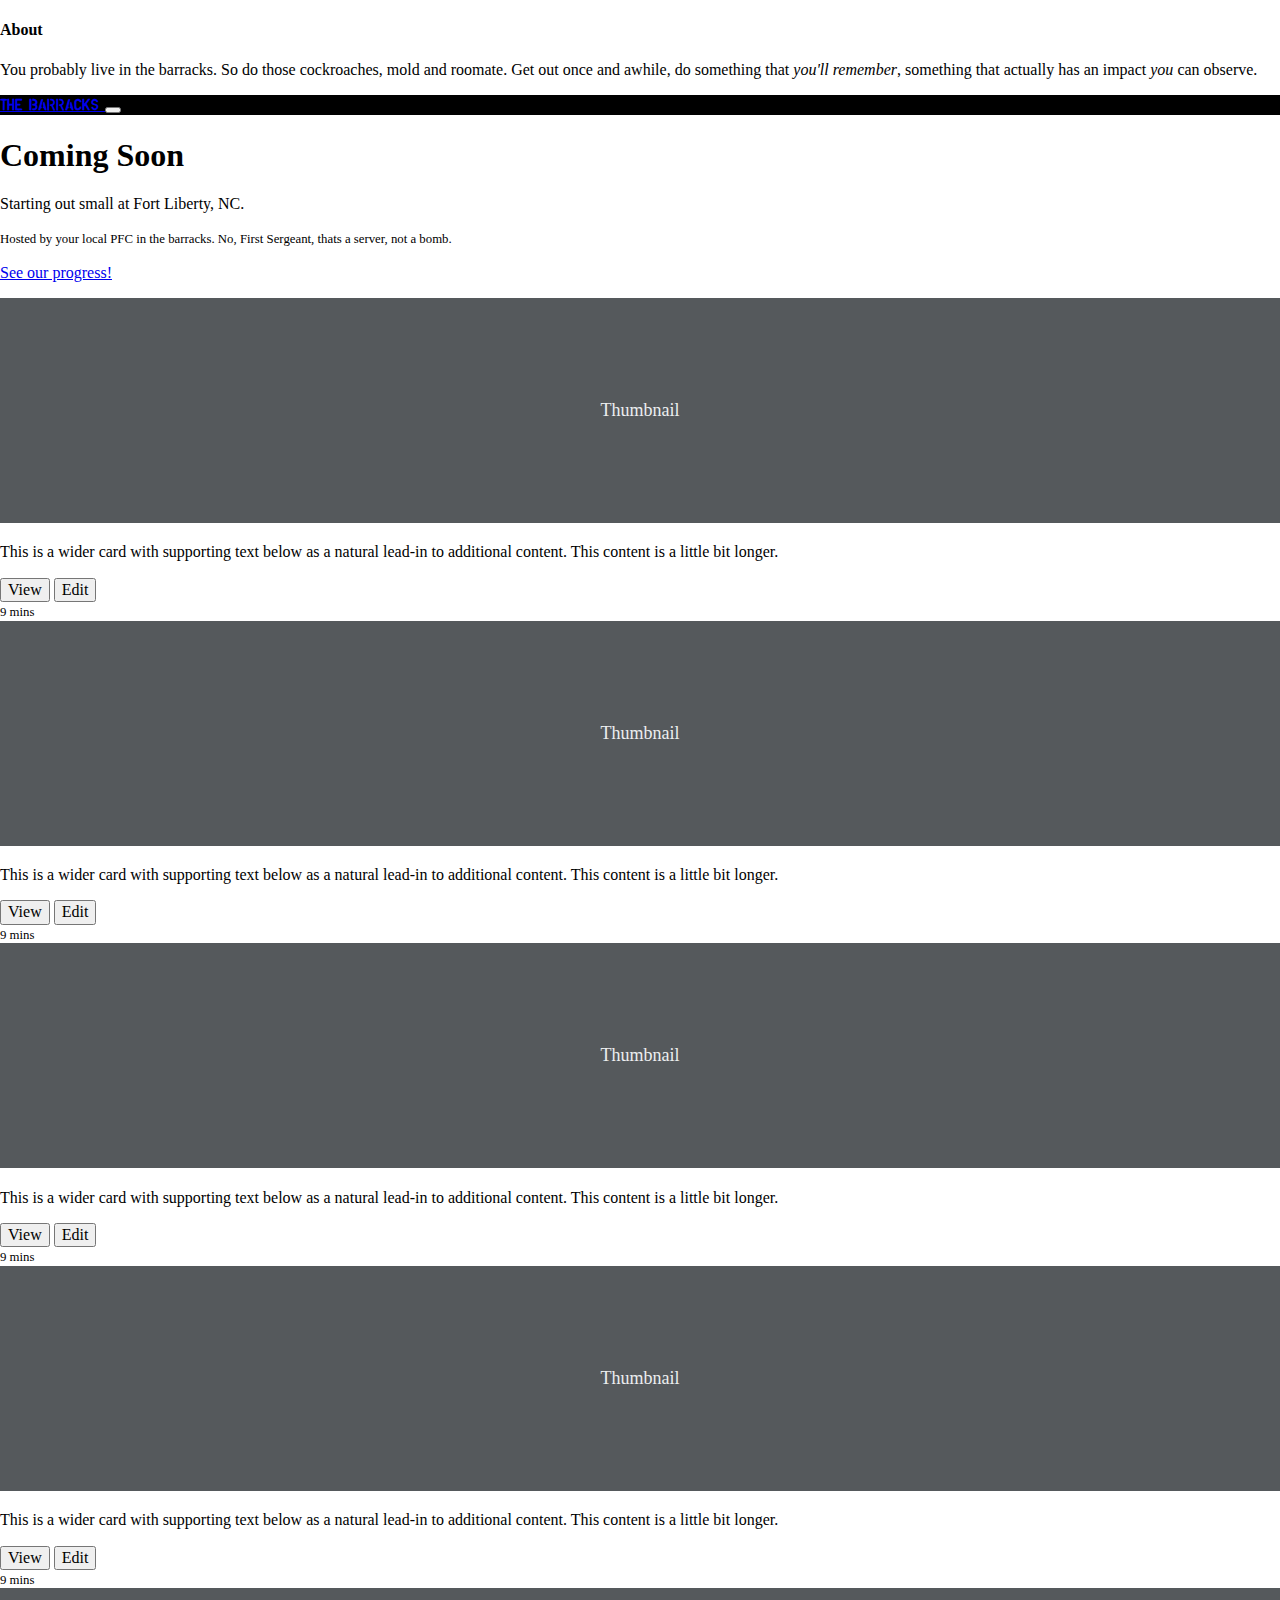
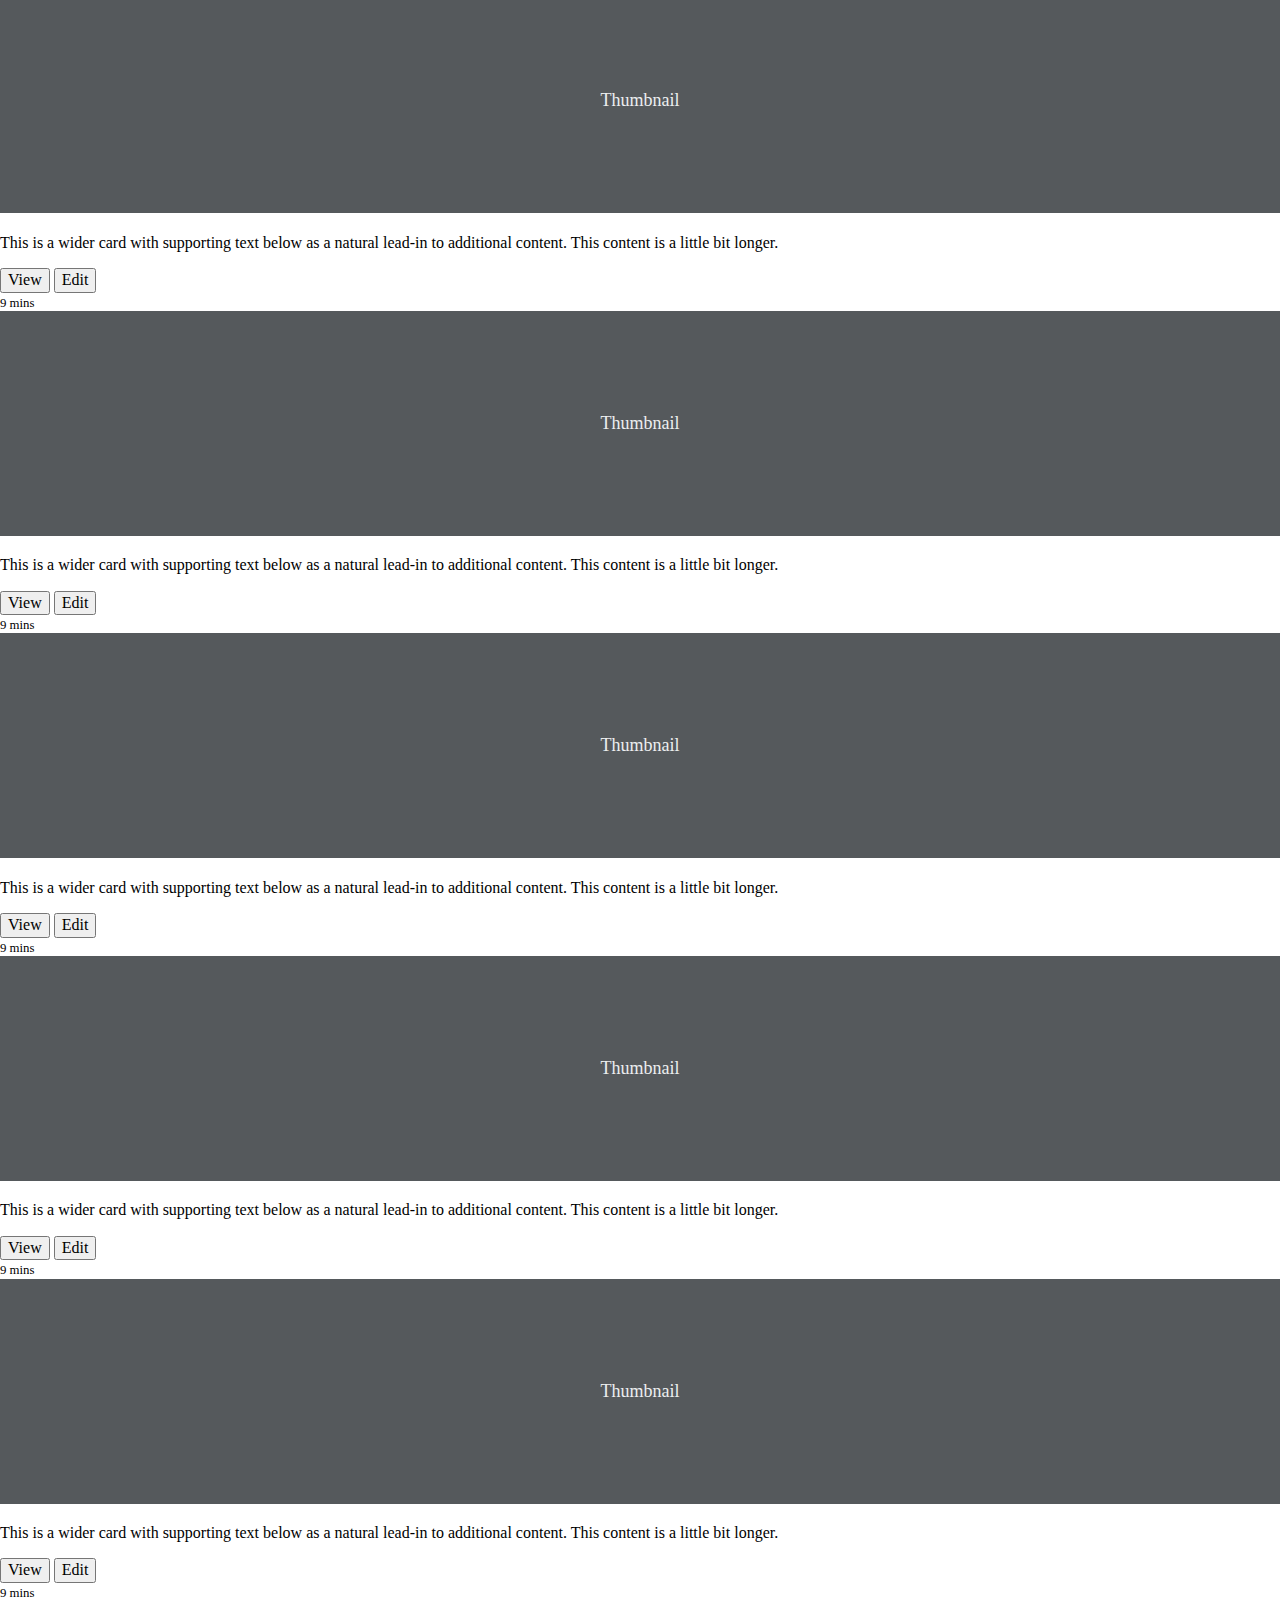
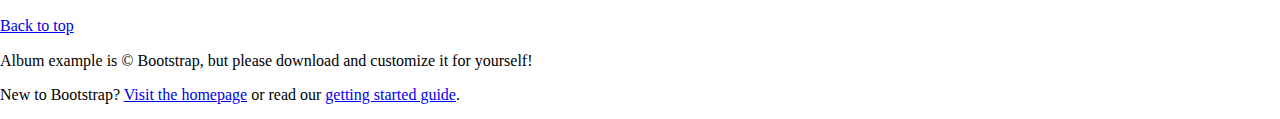
==== landingpage.html @ 8cb5a247 "Initial Commit to git SC" ====
<!doctype html>
<html lang="en">

<head>
	<meta charset="utf-8">
	<meta name="viewport" content="width=device-width, initial-scale=1">
	<meta name="description" content="">
	<title>Barracks Army - Coming Soon</title>


	<!-- Bootstrap core CSS -->
	<link rel="stylesheet" href="https://stackpath.bootstrapcdn.com/bootstrap/5.0.0-alpha1/css/bootstrap.min.css"
		integrity="sha384-r4NyP46KrjDleawBgD5tp8Y7UzmLA05oM1iAEQ17CSuDqnUK2+k9luXQOfXJCJ4I" crossorigin="anonymous">
	<script src="https://stackpath.bootstrapcdn.com/bootstrap/5.0.0-alpha1/js/bootstrap.min.js"
		integrity="sha384-oesi62hOLfzrys4LxRF63OJCXdXDipiYWBnvTl9Y9/TRlw5xlKIEHpNyvvDShgf/"
		crossorigin="anonymous"></script>
	<script src="https://cdn.jsdelivr.net/npm/popper.js@1.16.0/dist/umd/popper.min.js"
		integrity="sha384-Q6E9RHvbIyZFJoft+2mJbHaEWldlvI9IOYy5n3zV9zzTtmI3UksdQRVvoxMfooAo"
		crossorigin="anonymous"></script>



	<style>
		.bd-placeholder-img {
			font-size: 1.125rem;
			text-anchor: middle;
			-webkit-user-select: none;
			-moz-user-select: none;
			-ms-user-select: none;
			user-select: none;
		}

		@media (min-width: 768px) {
			.bd-placeholder-img-lg {
				font-size: 3.5rem;
			}
		}


		@font-face {
			font-family: 'Operation Napalm';
			src: url(/assets/fonts/OperationNapalm.ttf) format('truetype'),
				url(/assets/fonts/OperationNapalm.woff) format('woff');
		}

		@font-face {
			font-family: 'Operation Napalm Italic';
			src: url(/assets/fonts/OperationNapalmItalic.ttf) format('truetype'),
				url(/assets/fonts/OperationNapalmItalic.woff) format('woff');
		}

		/*! normalize.css v8.0.1 | MIT License | github.com/necolas/normalize.css */

		/* Document
   ========================================================================== */

		/**
 * 1. Correct the line height in all browsers.
 * 2. Prevent adjustments of font size after orientation changes in iOS.
 */

		html {
			line-height: 1.15;
			/* 1 */
			-webkit-text-size-adjust: 100%;
			/* 2 */
		}

		/* Sections
   ========================================================================== */

		/**
 * Remove the margin in all browsers.
 */

		body {
			margin: 0;
		}

		/**
 * Render the `main` element consistently in IE.
 */

		main {
			display: block;
		}

		/**
 * Correct the font size and margin on `h1` elements within `section` and
 * `article` contexts in Chrome, Firefox, and Safari.
 */

		h1 {
			font-size: 2em;
			margin: 0.67em 0;
		}

		/* Grouping content
   ========================================================================== */

		/**
 * 1. Add the correct box sizing in Firefox.
 * 2. Show the overflow in Edge and IE.
 */

		hr {
			box-sizing: content-box;
			/* 1 */
			height: 0;
			/* 1 */
			overflow: visible;
			/* 2 */
		}

		/**
 * 1. Correct the inheritance and scaling of font size in all browsers.
 * 2. Correct the odd `em` font sizing in all browsers.
 */

		pre {
			font-family: monospace, monospace;
			/* 1 */
			font-size: 1em;
			/* 2 */
		}

		/* Text-level semantics
   ========================================================================== */

		/**
 * Remove the gray background on active links in IE 10.
 */

		a {
			background-color: transparent;
		}

		/**
 * 1. Remove the bottom border in Chrome 57-
 * 2. Add the correct text decoration in Chrome, Edge, IE, Opera, and Safari.
 */

		abbr[title] {
			border-bottom: none;
			/* 1 */
			text-decoration: underline;
			/* 2 */
			text-decoration: underline dotted;
			/* 2 */
		}

		/**
 * Add the correct font weight in Chrome, Edge, and Safari.
 */

		b,
		strong {
			font-weight: bolder;
		}

		/**
 * 1. Correct the inheritance and scaling of font size in all browsers.
 * 2. Correct the odd `em` font sizing in all browsers.
 */

		code,
		kbd,
		samp {
			font-family: monospace, monospace;
			/* 1 */
			font-size: 1em;
			/* 2 */
		}

		/**
 * Add the correct font size in all browsers.
 */

		small {
			font-size: 80%;
		}

		/**
 * Prevent `sub` and `sup` elements from affecting the line height in
 * all browsers.
 */

		sub,
		sup {
			font-size: 75%;
			line-height: 0;
			position: relative;
			vertical-align: baseline;
		}

		sub {
			bottom: -0.25em;
		}

		sup {
			top: -0.5em;
		}

		/* Embedded content
   ========================================================================== */

		/**
 * Remove the border on images inside links in IE 10.
 */

		img {
			border-style: none;
		}

		/* Forms
   ========================================================================== */

		/**
 * 1. Change the font styles in all browsers.
 * 2. Remove the margin in Firefox and Safari.
 */

		button,
		input,
		optgroup,
		select,
		textarea {
			font-family: inherit;
			/* 1 */
			font-size: 100%;
			/* 1 */
			line-height: 1.15;
			/* 1 */
			margin: 0;
			/* 2 */
		}

		/**
 * Show the overflow in IE.
 * 1. Show the overflow in Edge.
 */

		button,
		input {
			/* 1 */
			overflow: visible;
		}

		/**
 * Remove the inheritance of text transform in Edge, Firefox, and IE.
 * 1. Remove the inheritance of text transform in Firefox.
 */

		button,
		select {
			/* 1 */
			text-transform: none;
		}

		/**
 * Correct the inability to style clickable types in iOS and Safari.
 */

		button,
		[type=" button"],
		[type="reset"],
		[type="submit"] {
			-webkit-appearance: button;
		}

		/** * Remove the inner border and
		padding in Firefox. */
		button::-moz-focus-inner,
		[type="button"]::-moz-focus-inner,
		[type="reset"

		]::-moz-focus-inner,
		[type="submit"]::-moz-focus-inner {
			border-style: none;
			padding: 0;
		}

		/** * Restore the
		focus styles unset by the previous rule. */
		button:-moz-focusring,
		[type="button"]:-moz-focusring,
		[type="reset"]:-moz-focusring,
		[type="submit"]:-moz-focusring {
			outline: 1px dotted ButtonText;
		}

		/** *
		Correct the padding in Firefox. */
		fieldset {
			padding: 0.35em 0.75em 0.625em;
		}

		/** * 1. Correct the text
		wrapping in Edge and IE. * 2. Correct the color inheritance from `fieldset` elements in IE. * 3. Remove the
		padding so developers are not caught out when they zero out * `fieldset` elements in all browsers. */
		legend {
			box-sizing: border-box;
			/* 1 */
			color: inherit;
			/* 2 */
			display: table;
			/* 1 */
			max-width: 100%;
			/* 1 */
			padding: 0;
			/* 3 */
			white-space: normal;
			/* 1 */
		}

		/** * Add the correct vertical alignment in Chrome, Firefox,
		and Opera. */
		progress {
			vertical-align: baseline;
		}

		/** * Remove the default vertical scrollbar in IE 10+. */
		textarea {
			overflow: auto;
		}

		/** * 1. Add the correct box sizing in IE 10. * 2. Remove the padding in IE 10. */
		[type="checkbox"],
		[type="radio"] {
			box-sizing: border-box;
			/* 1 */
			padding: 0;
			/* 2 */
		}

		/** * Correct the
		cursor style of increment and decrement buttons in Chrome. */
		[type="number"]::-webkit-inner-spin-button,
		[type="number"]::-webkit-outer-spin-button {
			height: auto;
		}

		/** * 1. Correct the odd appearance in Chrome and
		Safari. * 2. Correct the outline style in Safari. */
		[type="search"] {
			-webkit-appearance: textfield;
			/* 1 */
			outline-offset: -2px;
			/* 2 */
		}

		/** * Remove the inner padding in Chrome and Safari on macOS. */
		[type="search"

		]::-webkit-search-decoration {
			-webkit-appearance: none;
		}

		/** * 1. Correct the inability to style clickable
		types in iOS and Safari. * 2. Change font properties to `inherit` in Safari. */
		::-webkit-file-upload-button {
			-webkit-appearance: button;
			/* 1 */
			font: inherit;
			/* 2 */
		}

		/*
		Interactive==========================================================================*/
		/* * Add the correct
		display in Edge, IE 10+, and Firefox. */
		details {
			display: block;
		}

		/* * Add the correct display in all
		browsers. */
		summary {
			display: list-item;
		}

		/*
		Misc==========================================================================*/
		/** * Add the correct display
		in IE 10+. */
		template {
			display: none;
		}

		/** * Add the correct display in IE 10. */
		[hidden] {
			display: none;
		}

		.navbar-brand {
			font-family: 'Operation Napalm', monospace;
			font-weight: bolder;
		}

		.navbar {
			font-family:
				monospace;
			background-color: black;
		}

		.hidden {
			display: none;
		}
	</style>


</head>

<body>

	<header>
		<div class="collapse bg-dark" id="navbarHeader">
			<div class="container">
				<div class="row">
					<div class="col-sm-8 col-md-7 py-4">
						<h4 class="text-white">About</h4>
						<p class="text-white">You probably live in the barracks. So do those cockroaches, mold and
							roomate. Get out once and awhile, do something that <i>you'll remember</i>, something that
							actually has an impact <i>you</i> can observe.</p>
					</div>
					<div class="col-sm-4 offset-md-1 py-4 hidden">
						<h4 class="text-white">Contact</h4>
						<ul class="list-unstyled">
							<li><a href="#" class="text-white" disabled>Follow on Twitter</a></li>
							<li><a href="#" class="text-white" disabled>Like on Facebook</a></li>
							<li><a href="#" class="text-white" disabled>Email me</a></li>
						</ul>
					</div>
				</div>
			</div>
		</div>
		<div class="navbar navbar-dark bg-dark shadow-sm">
			<div class="container">
				<a href="#" class="navbar-brand d-flex align-items-center">
					<i class="fa-solid fa-shoe-prints"></i>
					<strong>THE BARRACKS</strong>
				</a>
				<button class="navbar-toggler" type="button" data-toggle="collapse" data-target="#navbarHeader"
					aria-controls="navbarHeader" aria-expanded="false" aria-label="Toggle navigation">
					<span class="navbar-toggler-icon"></span>
				</button>
			</div>
		</div>
	</header>

	<main>

		<section class="py-5 text-center container">
			<div class="row py-lg-5">
				<div class="col-lg-6 col-md-8 mx-auto">
					<h1 class="font-weight-bold">Coming Soon</h1>
					<p class="lead text-muted">Starting out small at Fort Liberty, NC.</p>
					<small>Hosted by your local PFC in the barracks. No, First Sergeant, thats a server, not a
						bomb.</small>
					<p>
						<a href="https://github.com/lucasburlingham/bsarmy.com/" rel="noreferrer" target="_blank"
							class="btn btn-secondary my-2">See our
							progress!</a>
					</p>
				</div>
			</div>
		</section>

		<div class="album py-5 bg-light">
			<div class="container">

				<div class="row row-cols-1 row-cols-sm-2 row-cols-md-3 g-3">
					<div class="col">
						<div class="card shadow-sm">
							<svg class="bd-placeholder-img card-img-top" width="100%" height="225"
								xmlns="http://www.w3.org/2000/svg" aria-label="Placeholder: Thumbnail"
								preserveAspectRatio="xMidYMid slice" role="img" focusable="false">
								<title>Placeholder</title>
								<rect width="100%" height="100%" fill="#55595c" /><text x="50%" y="50%" fill="#eceeef"
									dy=".3em">Thumbnail</text>
							</svg>

							<div class="card-body">
								<p class="card-text">This is a wider card with supporting text below as a natural
									lead-in to additional
									content. This content is a little bit longer.</p>
								<div class="d-flex justify-content-between align-items-center">
									<div class="btn-group">
										<button type="button" class="btn btn-sm btn-outline-secondary">View</button>
										<button type="button" class="btn btn-sm btn-outline-secondary">Edit</button>
									</div>
									<small class="text-muted">9 mins</small>
								</div>
							</div>
						</div>
					</div>
					<div class="col">
						<div class="card shadow-sm">
							<svg class="bd-placeholder-img card-img-top" width="100%" height="225"
								xmlns="http://www.w3.org/2000/svg" aria-label="Placeholder: Thumbnail"
								preserveAspectRatio="xMidYMid slice" role="img" focusable="false">
								<title>Placeholder</title>
								<rect width="100%" height="100%" fill="#55595c" /><text x="50%" y="50%" fill="#eceeef"
									dy=".3em">Thumbnail</text>
							</svg>

							<div class="card-body">
								<p class="card-text">This is a wider card with supporting text below as a natural
									lead-in to additional
									content. This content is a little bit longer.</p>
								<div class="d-flex justify-content-between align-items-center">
									<div class="btn-group">
										<button type="button" class="btn btn-sm btn-outline-secondary">View</button>
										<button type="button" class="btn btn-sm btn-outline-secondary">Edit</button>
									</div>
									<small class="text-muted">9 mins</small>
								</div>
							</div>
						</div>
					</div>
					<div class="col">
						<div class="card shadow-sm">
							<svg class="bd-placeholder-img card-img-top" width="100%" height="225"
								xmlns="http://www.w3.org/2000/svg" aria-label="Placeholder: Thumbnail"
								preserveAspectRatio="xMidYMid slice" role="img" focusable="false">
								<title>Placeholder</title>
								<rect width="100%" height="100%" fill="#55595c" /><text x="50%" y="50%" fill="#eceeef"
									dy=".3em">Thumbnail</text>
							</svg>

							<div class="card-body">
								<p class="card-text">This is a wider card with supporting text below as a natural
									lead-in to additional
									content. This content is a little bit longer.</p>
								<div class="d-flex justify-content-between align-items-center">
									<div class="btn-group">
										<button type="button" class="btn btn-sm btn-outline-secondary">View</button>
										<button type="button" class="btn btn-sm btn-outline-secondary">Edit</button>
									</div>
									<small class="text-muted">9 mins</small>
								</div>
							</div>
						</div>
					</div>

					<div class="col">
						<div class="card shadow-sm">
							<svg class="bd-placeholder-img card-img-top" width="100%" height="225"
								xmlns="http://www.w3.org/2000/svg" aria-label="Placeholder: Thumbnail"
								preserveAspectRatio="xMidYMid slice" role="img" focusable="false">
								<title>Placeholder</title>
								<rect width="100%" height="100%" fill="#55595c" /><text x="50%" y="50%" fill="#eceeef"
									dy=".3em">Thumbnail</text>
							</svg>

							<div class="card-body">
								<p class="card-text">This is a wider card with supporting text below as a natural
									lead-in to additional
									content. This content is a little bit longer.</p>
								<div class="d-flex justify-content-between align-items-center">
									<div class="btn-group">
										<button type="button" class="btn btn-sm btn-outline-secondary">View</button>
										<button type="button" class="btn btn-sm btn-outline-secondary">Edit</button>
									</div>
									<small class="text-muted">9 mins</small>
								</div>
							</div>
						</div>
					</div>
					<div class="col">
						<div class="card shadow-sm">
							<svg class="bd-placeholder-img card-img-top" width="100%" height="225"
								xmlns="http://www.w3.org/2000/svg" aria-label="Placeholder: Thumbnail"
								preserveAspectRatio="xMidYMid slice" role="img" focusable="false">
								<title>Placeholder</title>
								<rect width="100%" height="100%" fill="#55595c" /><text x="50%" y="50%" fill="#eceeef"
									dy=".3em">Thumbnail</text>
							</svg>

							<div class="card-body">
								<p class="card-text">This is a wider card with supporting text below as a natural
									lead-in to additional
									content. This content is a little bit longer.</p>
								<div class="d-flex justify-content-between align-items-center">
									<div class="btn-group">
										<button type="button" class="btn btn-sm btn-outline-secondary">View</button>
										<button type="button" class="btn btn-sm btn-outline-secondary">Edit</button>
									</div>
									<small class="text-muted">9 mins</small>
								</div>
							</div>
						</div>
					</div>
					<div class="col">
						<div class="card shadow-sm">
							<svg class="bd-placeholder-img card-img-top" width="100%" height="225"
								xmlns="http://www.w3.org/2000/svg" aria-label="Placeholder: Thumbnail"
								preserveAspectRatio="xMidYMid slice" role="img" focusable="false">
								<title>Placeholder</title>
								<rect width="100%" height="100%" fill="#55595c" /><text x="50%" y="50%" fill="#eceeef"
									dy=".3em">Thumbnail</text>
							</svg>

							<div class="card-body">
								<p class="card-text">This is a wider card with supporting text below as a natural
									lead-in to additional
									content. This content is a little bit longer.</p>
								<div class="d-flex justify-content-between align-items-center">
									<div class="btn-group">
										<button type="button" class="btn btn-sm btn-outline-secondary">View</button>
										<button type="button" class="btn btn-sm btn-outline-secondary">Edit</button>
									</div>
									<small class="text-muted">9 mins</small>
								</div>
							</div>
						</div>
					</div>

					<div class="col">
						<div class="card shadow-sm">
							<svg class="bd-placeholder-img card-img-top" width="100%" height="225"
								xmlns="http://www.w3.org/2000/svg" aria-label="Placeholder: Thumbnail"
								preserveAspectRatio="xMidYMid slice" role="img" focusable="false">
								<title>Placeholder</title>
								<rect width="100%" height="100%" fill="#55595c" /><text x="50%" y="50%" fill="#eceeef"
									dy=".3em">Thumbnail</text>
							</svg>

							<div class="card-body">
								<p class="card-text">This is a wider card with supporting text below as a natural
									lead-in to additional
									content. This content is a little bit longer.</p>
								<div class="d-flex justify-content-between align-items-center">
									<div class="btn-group">
										<button type="button" class="btn btn-sm btn-outline-secondary">View</button>
										<button type="button" class="btn btn-sm btn-outline-secondary">Edit</button>
									</div>
									<small class="text-muted">9 mins</small>
								</div>
							</div>
						</div>
					</div>
					<div class="col">
						<div class="card shadow-sm">
							<svg class="bd-placeholder-img card-img-top" width="100%" height="225"
								xmlns="http://www.w3.org/2000/svg" aria-label="Placeholder: Thumbnail"
								preserveAspectRatio="xMidYMid slice" role="img" focusable="false">
								<title>Placeholder</title>
								<rect width="100%" height="100%" fill="#55595c" /><text x="50%" y="50%" fill="#eceeef"
									dy=".3em">Thumbnail</text>
							</svg>

							<div class="card-body">
								<p class="card-text">This is a wider card with supporting text below as a natural
									lead-in to additional
									content. This content is a little bit longer.</p>
								<div class="d-flex justify-content-between align-items-center">
									<div class="btn-group">
										<button type="button" class="btn btn-sm btn-outline-secondary">View</button>
										<button type="button" class="btn btn-sm btn-outline-secondary">Edit</button>
									</div>
									<small class="text-muted">9 mins</small>
								</div>
							</div>
						</div>
					</div>
					<div class="col">
						<div class="card shadow-sm">
							<svg class="bd-placeholder-img card-img-top" width="100%" height="225"
								xmlns="http://www.w3.org/2000/svg" aria-label="Placeholder: Thumbnail"
								preserveAspectRatio="xMidYMid slice" role="img" focusable="false">
								<title>Placeholder</title>
								<rect width="100%" height="100%" fill="#55595c" /><text x="50%" y="50%" fill="#eceeef"
									dy=".3em">Thumbnail</text>
							</svg>

							<div class="card-body">
								<p class="card-text">This is a wider card with supporting text below as a natural
									lead-in to additional
									content. This content is a little bit longer.</p>
								<div class="d-flex justify-content-between align-items-center">
									<div class="btn-group">
										<button type="button" class="btn btn-sm btn-outline-secondary">View</button>
										<button type="button" class="btn btn-sm btn-outline-secondary">Edit</button>
									</div>
									<small class="text-muted">9 mins</small>
								</div>
							</div>
						</div>
					</div>
				</div>
			</div>
		</div>

	</main>

	<footer class="text-muted py-5">
		<div class="container">
			<p class="float-right mb-1">
				<a href="#">Back to top</a>
			</p>
			<p class="mb-1">Album example is &copy; Bootstrap, but please download and customize it for yourself!</p>
			<p class="mb-0">New to Bootstrap? <a href="/">Visit the homepage</a> or read our <a
					href="/docs/5.0/getting-started/introduction/">getting started guide</a>.</p>
		</div>
	</footer>


</body>

</html>
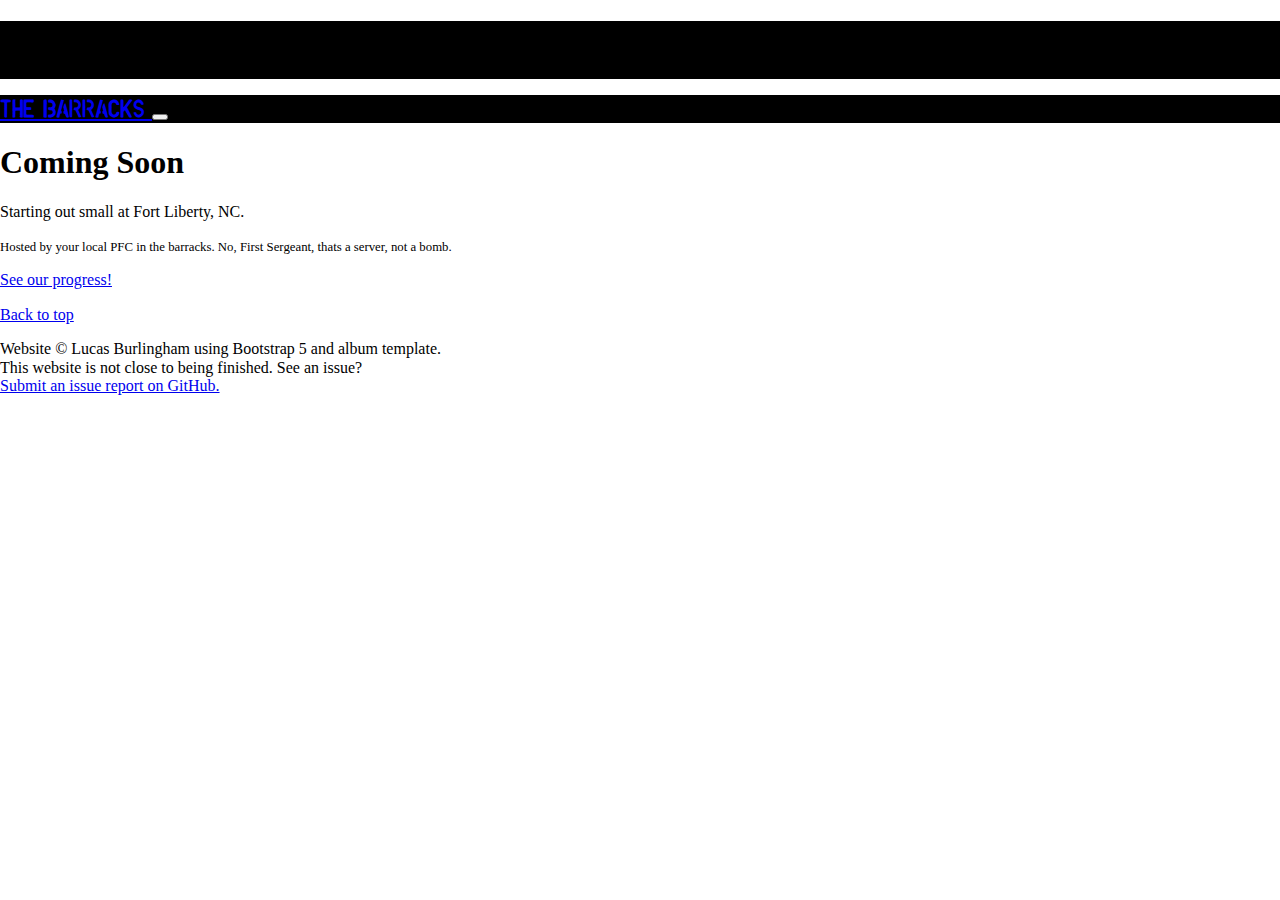
==== commit eab86269: "Submit complete README.md and landingpage.html" ====
--- a/landingpage.html
+++ b/landingpage.html
@@ -266,6 +266,7 @@
 		[type="reset"],
 		[type="submit"] {
 			-webkit-appearance: button;
+			appearance: button;
 		}
 
 		/** * Remove the inner border and
@@ -344,6 +345,7 @@
 		Safari. * 2. Correct the outline style in Safari. */
 		[type="search"] {
 			-webkit-appearance: textfield;
+			appearance: textfield;
 			/* 1 */
 			outline-offset: -2px;
 			/* 2 */
@@ -395,16 +397,31 @@
 		.navbar-brand {
 			font-family: 'Operation Napalm', monospace;
 			font-weight: bolder;
+			font-size: 1.5rem;
 		}
 
 		.navbar {
 			font-family:
 				monospace;
-			background-color: black;
+		}
+
+		.bg-dark {
+			background-color: black !important;
 		}
 
 		.hidden {
 			display: none;
+		}
+
+		.muted {
+			/* From https://css.glass */
+			background: rgba(0, 0, 0, 0.53);
+			border-radius: 16px;
+			box-shadow: 0 4px 30px rgba(0, 0, 0, 0.1);
+			backdrop-filter: blur(8.5px);
+			-webkit-backdrop-filter: blur(8.5px);
+			border: 1px solid rgba(0, 0, 0, 0.61);
+			z-index: 1000000000;
 		}
 	</style>
 
@@ -465,7 +482,7 @@
 				</div>
 			</div>
 		</section>
-
+		<!-- 
 		<div class="album py-5 bg-light">
 			<div class="container">
 
@@ -690,18 +707,22 @@
 					</div>
 				</div>
 			</div>
-		</div>
+		</div> -->
 
 	</main>
 
-	<footer class="text-muted py-5">
+	<footer class="footer text-muted fixed-bottom py-5">
 		<div class="container">
-			<p class="float-right mb-1">
+			<p class="float-right">
 				<a href="#">Back to top</a>
 			</p>
-			<p class="mb-1">Album example is &copy; Bootstrap, but please download and customize it for yourself!</p>
-			<p class="mb-0">New to Bootstrap? <a href="/">Visit the homepage</a> or read our <a
-					href="/docs/5.0/getting-started/introduction/">getting started guide</a>.</p>
+			<p class="mb-1">Website &copy; Lucas Burlingham using Bootstrap 5 and album template.
+				<br>
+				This website is not close to being finished. See an issue?
+				<br>
+				<a href="https://github.com/lucasburlingham/bsarmy.com/issues/new">Submit an
+					issue report on GitHub.
+			</p>
 		</div>
 	</footer>
 
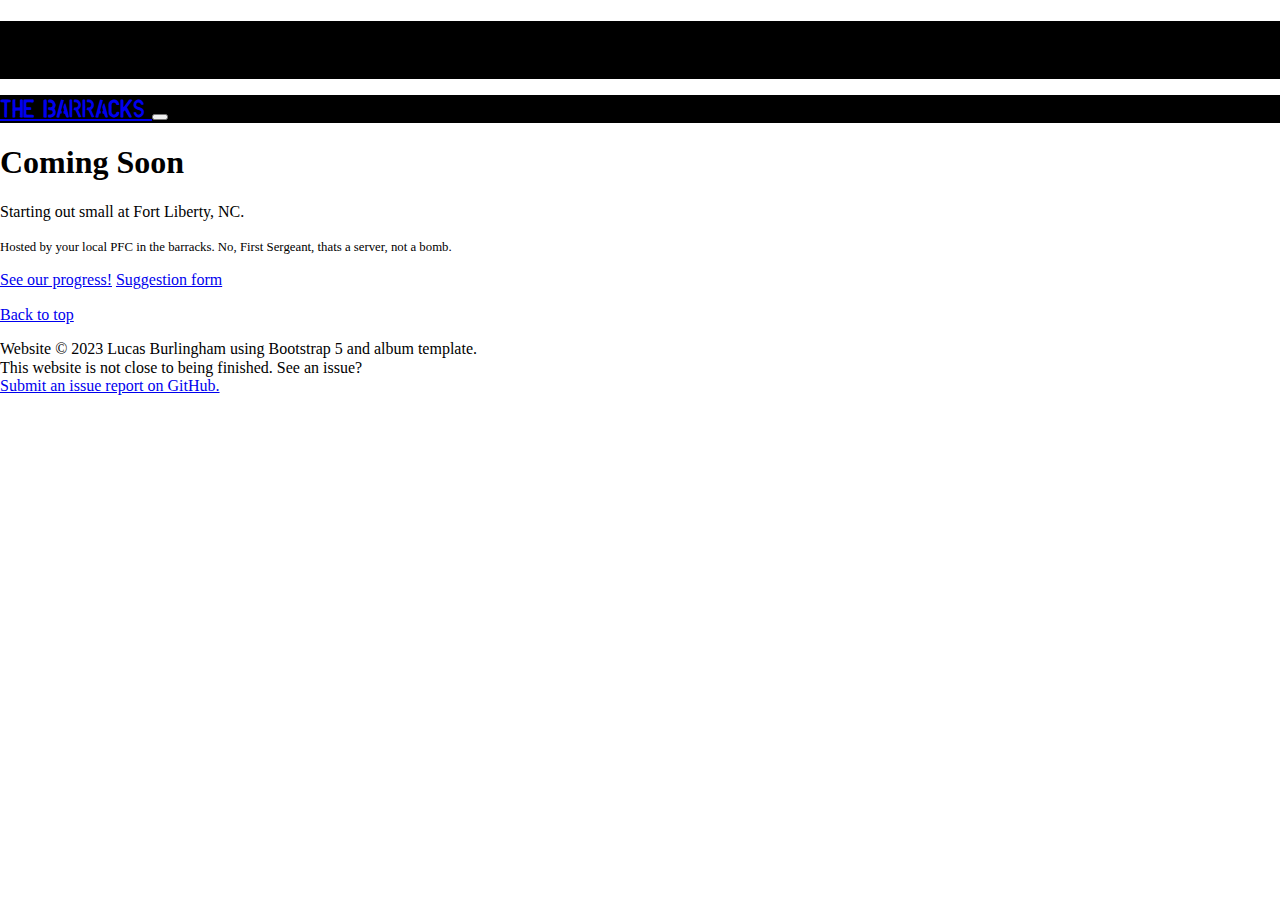
==== commit 53c90857: "Add Suggestion form (google forms)" ====
--- a/landingpage.html
+++ b/landingpage.html
@@ -476,8 +476,9 @@
 						bomb.</small>
 					<p>
 						<a href="https://github.com/lucasburlingham/bsarmy.com/" rel="noreferrer" target="_blank"
-							class="btn btn-secondary my-2">See our
+							class="btn btn-primary my-2">See our
 							progress!</a>
+						<a href="https://forms.gle/F9c7CEvEkwV6TbZNA" class="btn btn-dark my-2">Suggestion form</a>
 					</p>
 				</div>
 			</div>
@@ -716,7 +717,7 @@
 			<p class="float-right">
 				<a href="#">Back to top</a>
 			</p>
-			<p class="mb-1">Website &copy; Lucas Burlingham using Bootstrap 5 and album template.
+			<p class="mb-1">Website &copy; 2023 Lucas Burlingham using Bootstrap 5 and album template.
 				<br>
 				This website is not close to being finished. See an issue?
 				<br>
